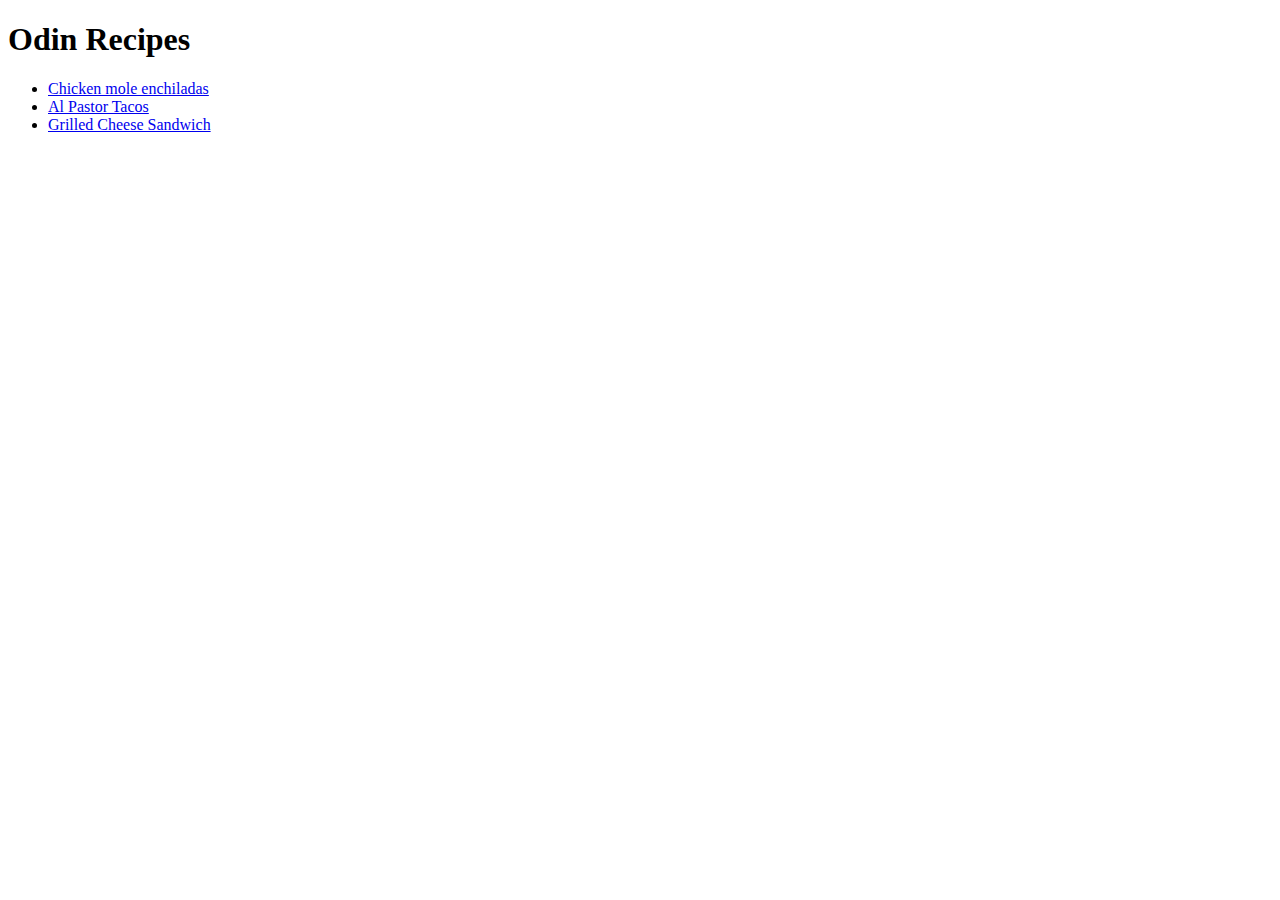
==== index.html @ 2c0902c7 "Add recipe homepage and initial recipes" ====
<!DOCTYPE html>
<html lang="en">
<head>
    <meta charset="UTF-8">
    <meta name="viewport" content="width=device-width, initial-scale=1.0">
    <title>Odin Recipes</title>
</head>
<body>
    <h1>Odin Recipes</h1>

    <ul>
    <li><a href="recipes/Mole-enchiladas.html">Chicken mole enchiladas</a></li>
    <li><a href="recipes/Al-pastor-Tacos.html">Al Pastor Tacos</a></li>
    <li><a href="recipes/GrilledCheeseSandwich.html">Grilled Cheese Sandwich</a></li>
    </ul>

</body>
</html>
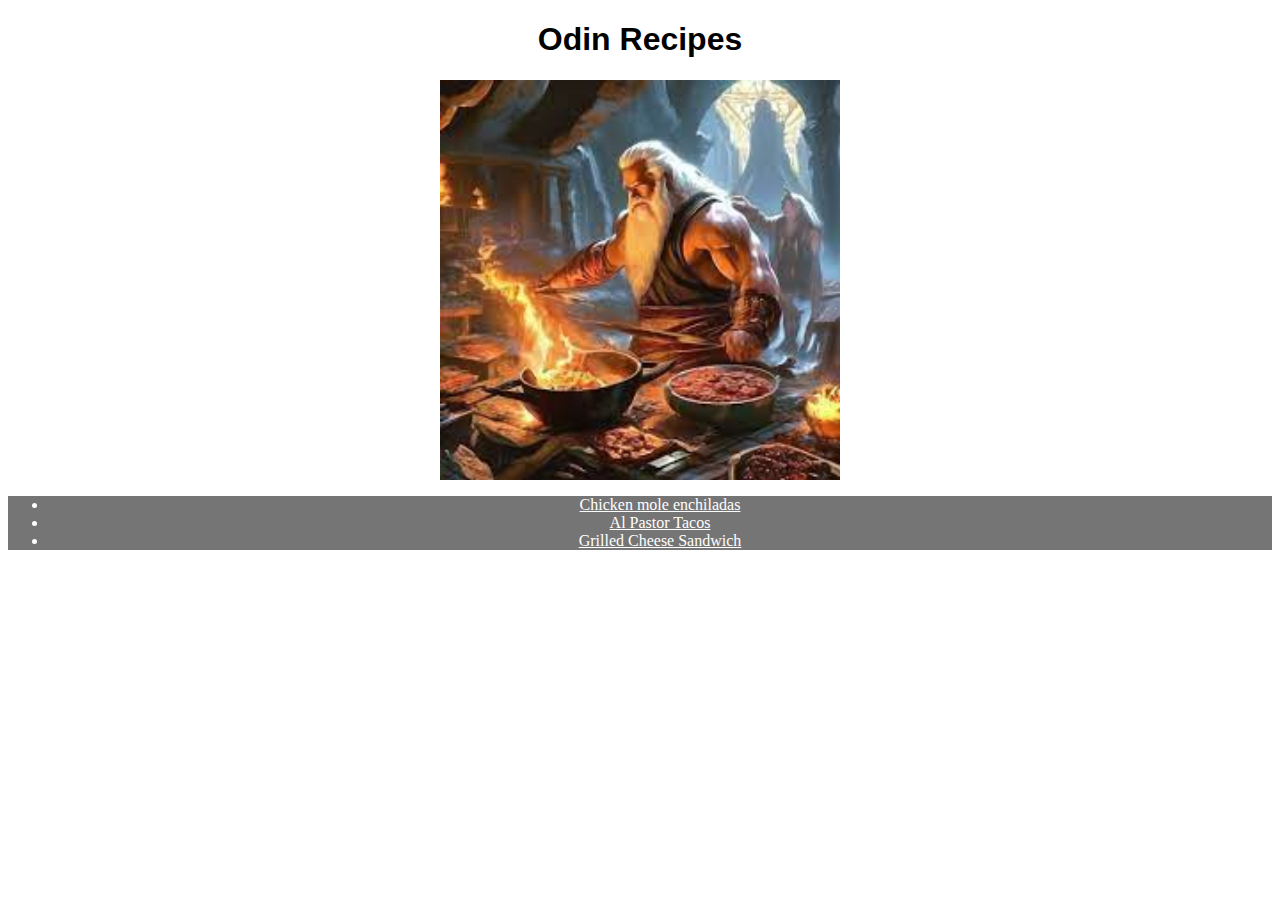
==== commit 9ec1939a: "Update styles, add images, and fix links Improve recipe pages: layout, images, and styles" ====
--- a/index.html
+++ b/index.html
@@ -1,12 +1,17 @@
 <!DOCTYPE html>
 <html lang="en">
 <head>
+
+        <link rel="stylesheet" href="style.css">
+      
     <meta charset="UTF-8">
     <meta name="viewport" content="width=device-width, initial-scale=1.0">
     <title>Odin Recipes</title>
 </head>
 <body>
     <h1>Odin Recipes</h1>
+
+    <img src="odin.jpg" alt="Odin cooking some food">
 
     <ul>
     <li><a href="recipes/Mole-enchiladas.html">Chicken mole enchiladas</a></li>
--- a/style.css
+++ b/style.css
@@ -0,0 +1,23 @@
+h1 {
+    color: black;
+    font-family: 'Copperplate','Georgia',sans-serif;
+    text-align: center;
+
+}
+
+ul {
+    color: white;
+    background-color: rgb(117, 117, 117);
+    text-align: center;    
+}
+
+a {
+    color: white;
+}
+
+img {
+    display: block;
+    margin: auto;
+    height: 400px;
+    width: 400px;
+}
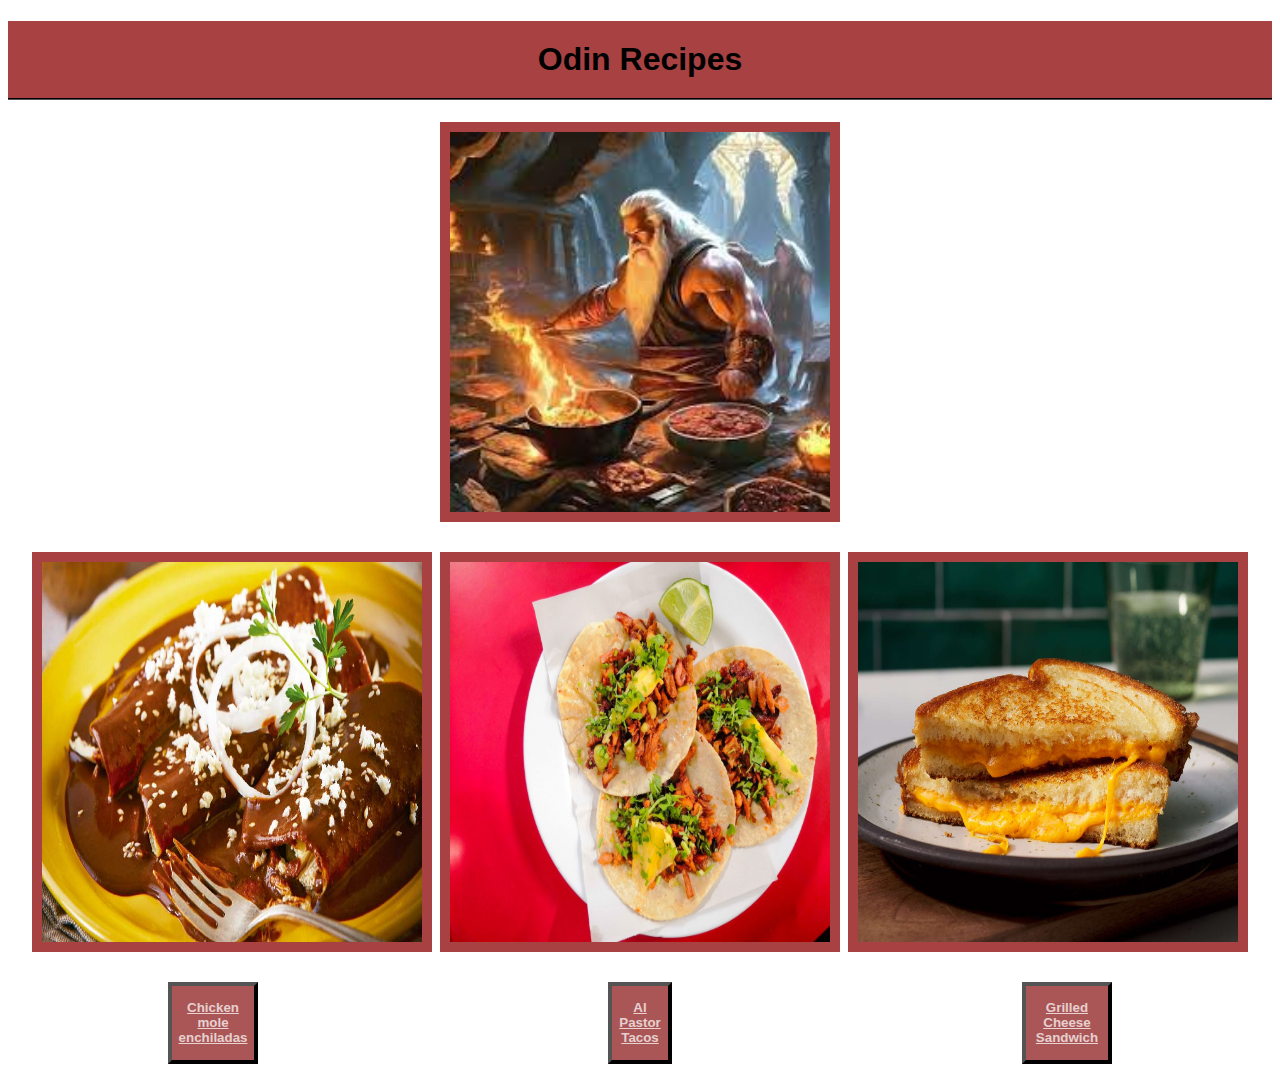
==== commit 31cff393: "Align buttons with images and adjust spacing for better layout" ====
--- a/index.html
+++ b/index.html
@@ -13,11 +13,20 @@
 
     <img src="odin.jpg" alt="Odin cooking some food">
 
-    <ul>
-    <li><a href="recipes/Mole-enchiladas.html">Chicken mole enchiladas</a></li>
-    <li><a href="recipes/Al-pastor-Tacos.html">Al Pastor Tacos</a></li>
-    <li><a href="recipes/GrilledCheeseSandwich.html">Grilled Cheese Sandwich</a></li>
-    </ul>
+<div class="fotoscomida">
+    <img id="imagenenchiladas" src="Mole-enchiladas.jpg" alt="Mole enchiladas">
+    <img id="imagentacos" src="tacos.jpg" alt="al pastor tacos">
+    <img id="imagensandwich" src="sandwich.jpg" alt="Grilled cheese sandwich">
+</div>
+
+<div class="botones">
+    
+    <button id="botonmole"><p><a href="recipes/Mole-enchiladas.html">Chicken mole enchiladas</a></p></button>
+    <button id="botontacos"><p><a href="recipes/Al-pastor-Tacos.html">Al Pastor Tacos</a></p></button>
+    <button id="botonsandwich"><p><a href="recipes/GrilledCheeseSandwich.html">Grilled Cheese Sandwich</a></p></button>
+
+</div>
+    
 
 </body>
 </html>--- a/style.css
+++ b/style.css
@@ -1,18 +1,43 @@
+* {
+    box-sizing: border-box;
+}
+
 h1 {
     color: black;
     font-family: 'Copperplate','Georgia',sans-serif;
     text-align: center;
+    background-color: rgb(168, 66, 66);
+    padding: 20px;
+    border-bottom-style: groove;
+    border-bottom-color: black;
+    border-bottom-width: 2px;
 
 }
 
-ul {
-    color: white;
-    background-color: rgb(117, 117, 117);
-    text-align: center;    
+a {
+    color: rgba(255, 255, 255, 0.733);
+    font-weight: bold;
+    
 }
 
-a {
-    color: white;
+.botones {
+    justify-content: space-between;
+    text-align: center;
+    display: flex
+    
+
+}
+
+.botones button:hover {
+    background-color: rgb(100, 31, 31);
+}
+
+button {
+    background-color: rgb(170, 86, 86);
+    border-style: outset;
+    border-color: black;
+    border-width: 4px;
+
 }
 
 img {
@@ -20,4 +45,59 @@
     margin: auto;
     height: 400px;
     width: 400px;
+    border-color: rgb(168, 66, 66);
+    border-width: 10px;
+    border-style: solid;
 }
+
+#botonmole {
+    
+margin-left: 160px;
+margin-top: 30px;
+
+}
+
+
+#botonsandwich {
+    
+margin-right: 160px;
+margin-top: 30px;
+        }
+    
+
+#botontacos {
+    margin-top: 30px;
+    margin-left: 350px;
+    margin-right: 350px;
+}
+
+.fotoscomida {
+    text-align: center;
+    display: flex;
+    justify-content: space-between;
+    align-items: center;
+    padding: 0 20px;
+
+}
+
+
+#imagenenchiladas {
+margin-right: auto;
+margin-top: 30px;
+
+
+}
+
+#imagensandwich {
+margin-left: auto;
+margin-top: 30px;
+
+}
+
+#imagentacos {
+    margin-top: 30px;
+
+    
+
+}
+
